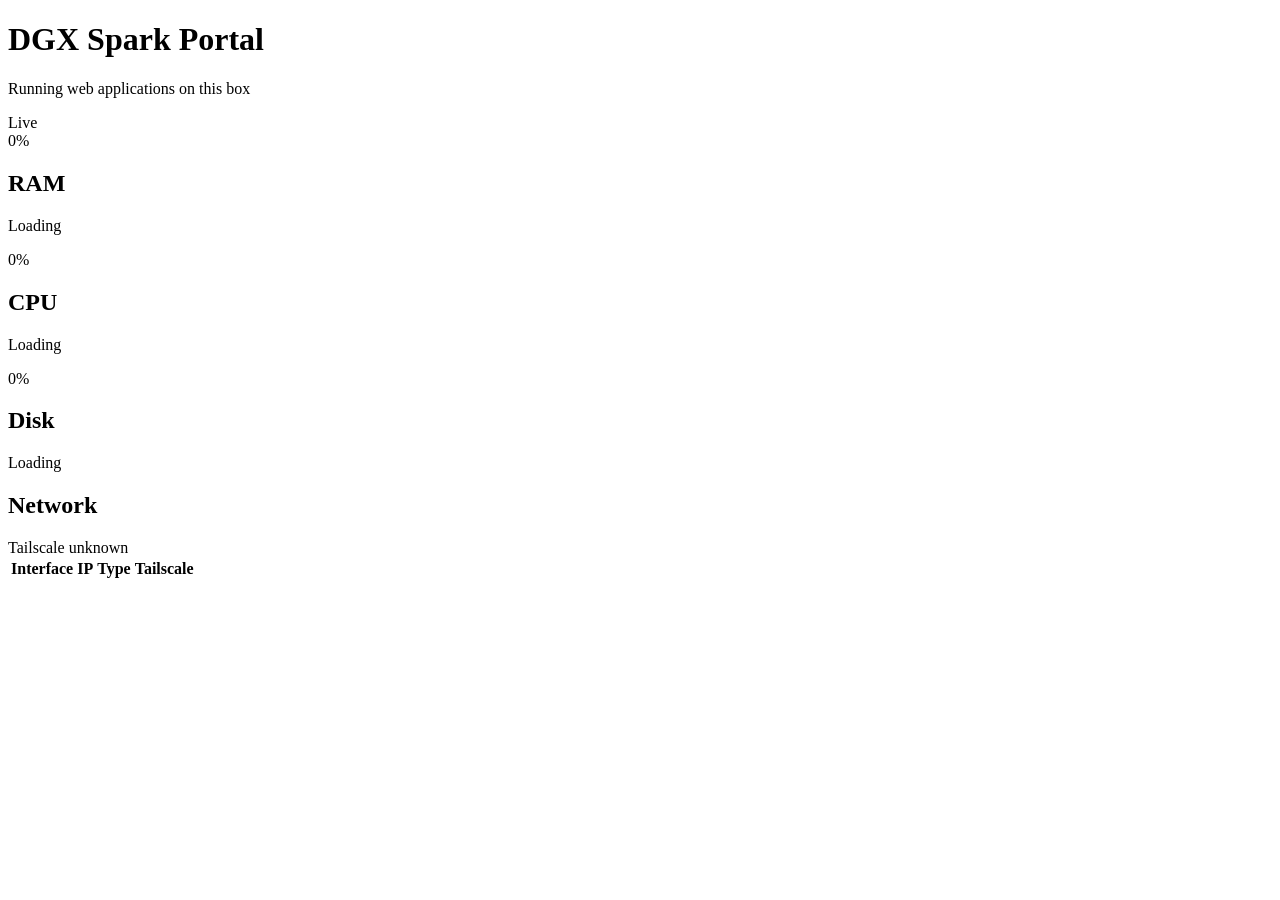
==== Docker/portal-proxy/portal/index.html @ fdcec301 "Add DGX Spark Portal Proxy and integrate with all stacks - Add Docker/portal-proxy/ - Dynamic portal" ====
<!doctype html>
<html lang="en">
<head>
  <meta charset="utf-8">
  <meta name="viewport" content="width=device-width, initial-scale=1">
  <title>DGX Spark Portal</title>
  <link rel="stylesheet" href="/style.css">
</head>
<body>
  <main class="shell">
    <header class="topbar">
      <div>
        <h1 id="title">DGX Spark Portal</h1>
        <p id="subtitle">Running web applications on this box</p>
      </div>
      <div class="status" title="Automatic refresh">
        <span class="dot" aria-hidden="true"></span>
        <span id="refresh-label">Live</span>
      </div>
    </header>

    <section class="dashboard" aria-label="System status">
      <div class="gauge-group">
        <article class="gauge-card">
          <div class="gauge" id="gauge-ram" style="--value: 0"><span>0%</span></div>
          <div><h2>RAM</h2><p id="ram-detail">Loading</p></div>
        </article>
        <article class="gauge-card">
          <div class="gauge" id="gauge-cpu" style="--value: 0"><span>0%</span></div>
          <div><h2>CPU</h2><p id="cpu-detail">Loading</p></div>
        </article>
        <article class="gauge-card">
          <div class="gauge" id="gauge-disk" style="--value: 0"><span>0%</span></div>
          <div><h2>Disk</h2><p id="disk-detail">Loading</p></div>
        </article>
      </div>

      <section class="network-panel">
        <div class="panel-head">
          <h2>Network</h2>
          <span id="tailscale-state" class="state-badge">Tailscale unknown</span>
        </div>
        <div class="table-wrap">
          <table>
            <thead>
              <tr><th>Interface</th><th>IP</th><th>Type</th><th>Tailscale</th></tr>
            </thead>
            <tbody id="ip-table"></tbody>
          </table>
        </div>
      </section>
    </section>

    <section id="apps" class="grid" aria-live="polite"></section>
    <section id="empty" class="empty" hidden>
      <h2>No published apps are running</h2>
      <p>Start containers with <code>portal.enable=true</code> labels and they will appear here automatically.</p>
    </section>
  </main>
  <script src="/app.js"></script>
</body>
</html>
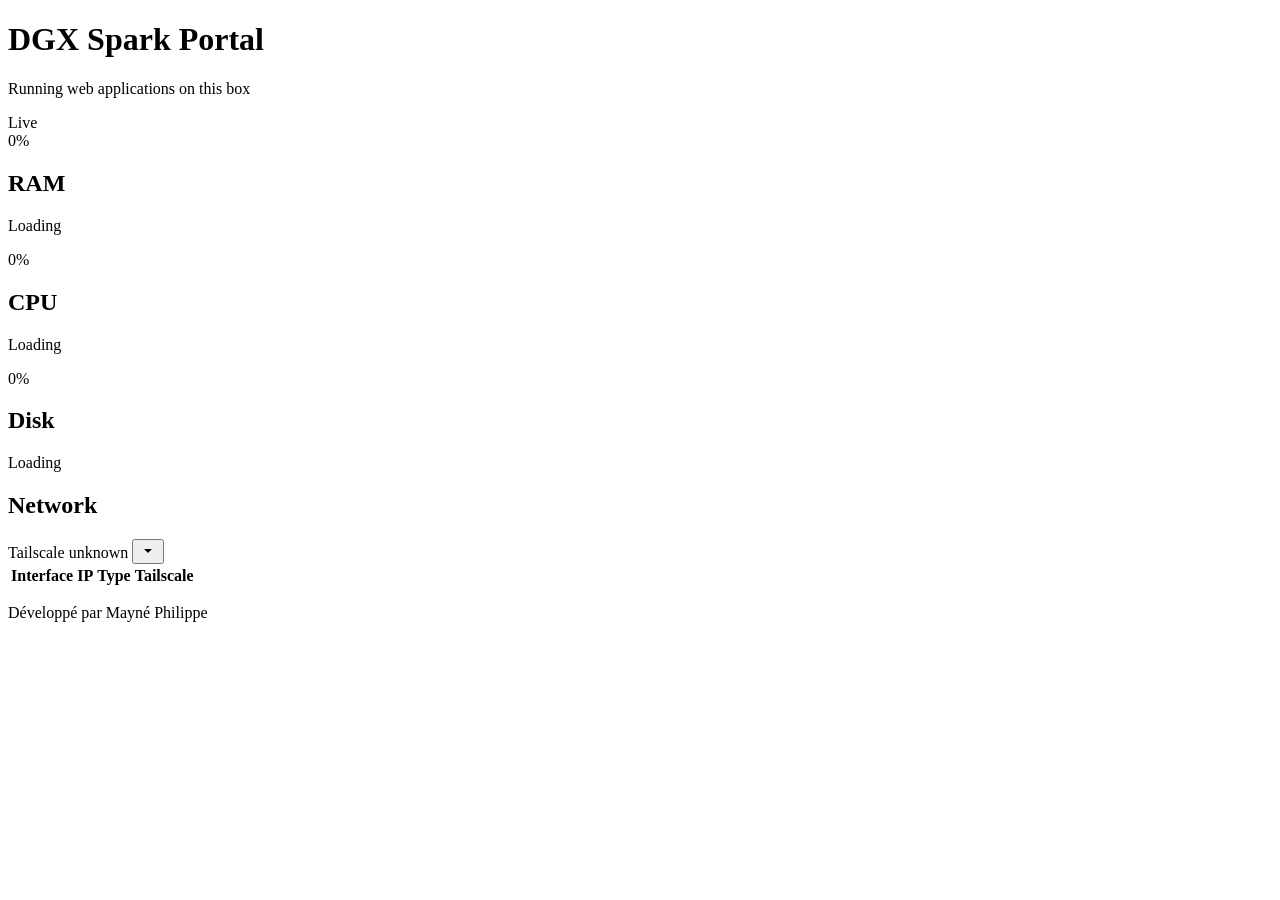
==== commit 1628f4ae: "Add LlamaCPP stack with manager UI and improve portal - Add LlamaCPP Docker Compose stack for GGUF m" ====
--- a/Docker/portal-proxy/portal/index.html
+++ b/Docker/portal-proxy/portal/index.html
@@ -35,10 +35,17 @@
         </article>
       </div>
 
-      <section class="network-panel">
+      <section class="network-panel collapsed">
         <div class="panel-head">
           <h2>Network</h2>
-          <span id="tailscale-state" class="state-badge">Tailscale unknown</span>
+          <div class="panel-controls">
+            <span id="tailscale-state" class="state-badge">Tailscale unknown</span>
+            <button class="collapse-toggle" aria-label="Toggle network details" aria-expanded="false">
+              <svg width="16" height="16" viewBox="0 0 16 16" fill="currentColor">
+                <path d="M4.427 7.427l3.396 3.396a.25.25 0 00.354 0l3.396-3.396A.25.25 0 0011.396 7H4.604a.25.25 0 00-.177.427z"/>
+              </svg>
+            </button>
+          </div>
         </div>
         <div class="table-wrap">
           <table>
@@ -57,6 +64,9 @@
       <p>Start containers with <code>portal.enable=true</code> labels and they will appear here automatically.</p>
     </section>
   </main>
+  <footer class="footer">
+    <p>Développé par Mayné Philippe</p>
+  </footer>
   <script src="/app.js"></script>
 </body>
 </html>
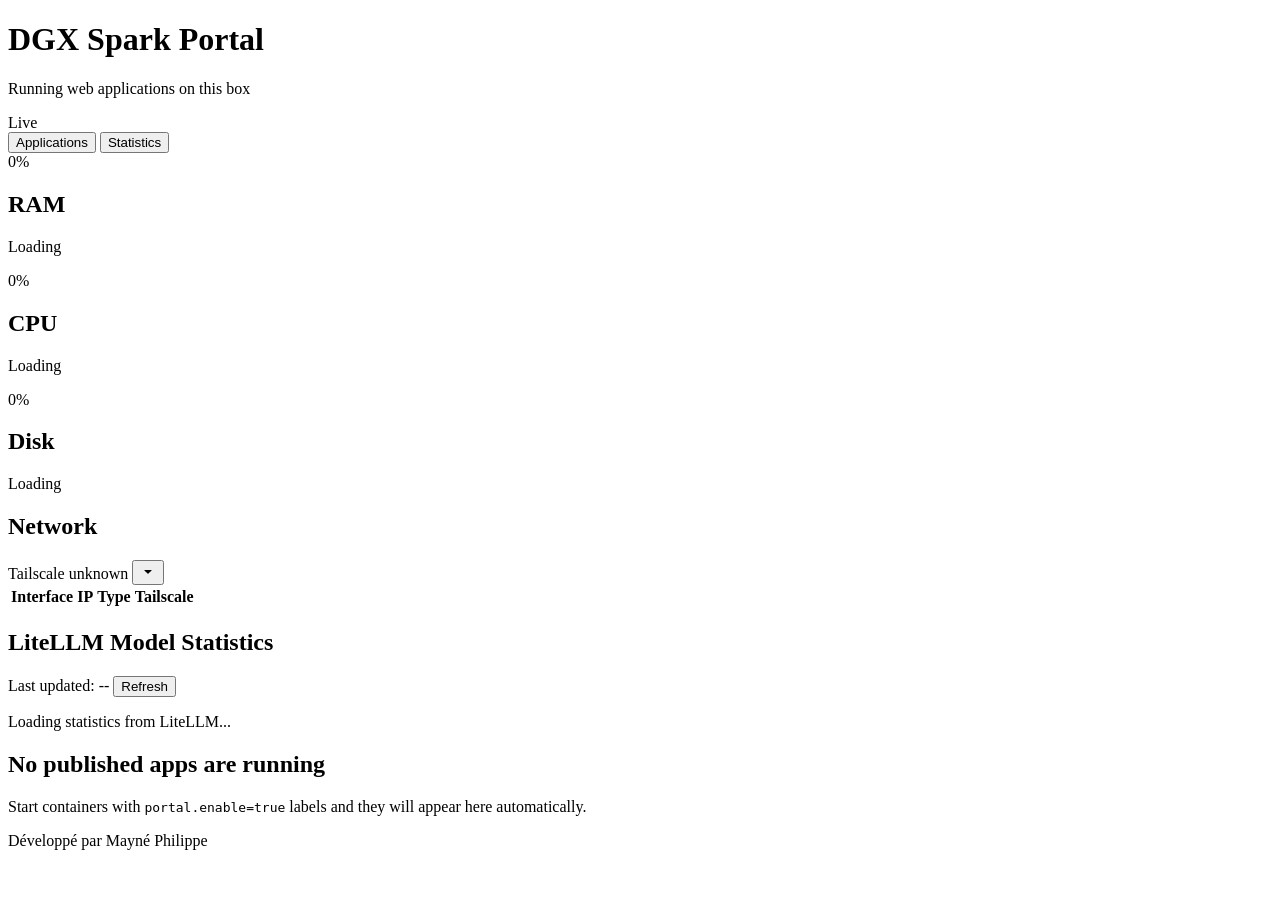
==== commit a83ef897: "Add statistics tab to DGX portal with model performance metrics - Add tab navigation (Applications/S" ====
--- a/Docker/portal-proxy/portal/index.html
+++ b/Docker/portal-proxy/portal/index.html
@@ -19,7 +19,13 @@
       </div>
     </header>
 
-    <section class="dashboard" aria-label="System status">
+    <nav class="tabs">
+      <button class="tab active" data-tab="apps">Applications</button>
+      <button class="tab" data-tab="stats">Statistics</button>
+    </nav>
+
+    <section id="tab-apps" class="tab-content active">
+      <section class="dashboard" aria-label="System status">
       <div class="gauge-group">
         <article class="gauge-card">
           <div class="gauge" id="gauge-ram" style="--value: 0"><span>0%</span></div>
@@ -56,10 +62,36 @@
           </table>
         </div>
       </section>
+
+      <section id="apps" class="grid" aria-live="polite"></section>
+    <section id="empty" class="empty" hidden>
+      <h2>No published apps are running</h2>
+      <p>Start containers with <code>portal.enable=true</code> labels and they will appear here automatically.</p>
+    </section>
     </section>
 
-    <section id="apps" class="grid" aria-live="polite"></section>
-    <section id="empty" class="empty" hidden>
+    <section id="tab-stats" class="tab-content">
+      <section class="stats-view">
+        <header class="stats-header">
+          <h2>LiteLLM Model Statistics</h2>
+          <div class="stats-meta">
+            <span class="stats-refresh">Last updated: <time id="stats-time">--</time></span>
+            <button id="stats-refresh-btn" class="refresh-btn">Refresh</button>
+          </div>
+        </header>
+
+        <div id="stats-loading" class="stats-loading">
+          <div class="loading-spinner"></div>
+          <p>Loading statistics from LiteLLM...</p>
+        </div>
+
+        <div id="stats-error" class="stats-error" hidden>
+          <p>Unable to load statistics. Make sure LiteLLM is running.</p>
+        </div>
+
+        <div id="stats-content" class="stats-grid" hidden></div>
+      </section>
+    </section>
       <h2>No published apps are running</h2>
       <p>Start containers with <code>portal.enable=true</code> labels and they will appear here automatically.</p>
     </section>
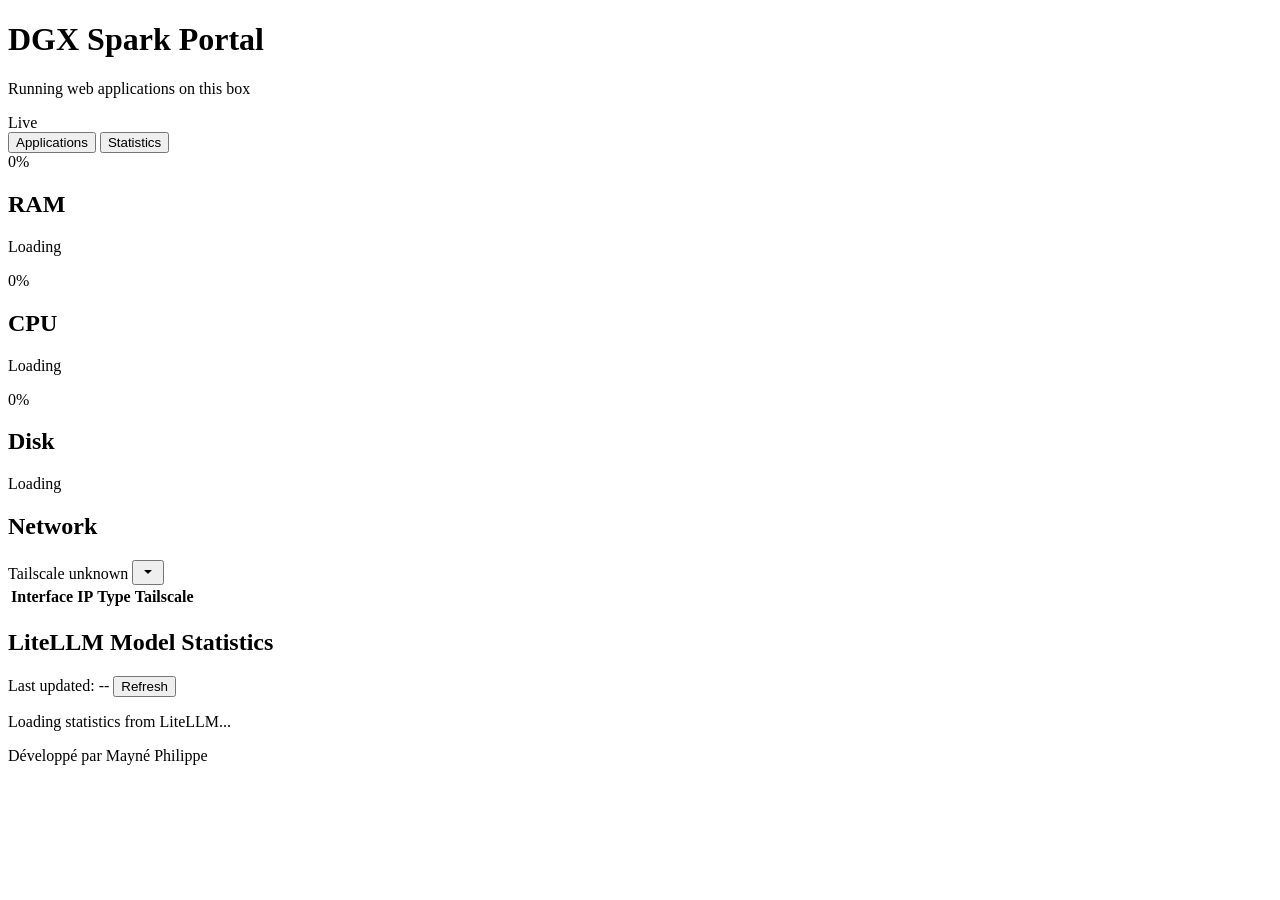
==== commit 520951e4: "Fix statistics tab display and add debug logging" ====
--- a/Docker/portal-proxy/portal/index.html
+++ b/Docker/portal-proxy/portal/index.html
@@ -92,9 +92,6 @@
         <div id="stats-content" class="stats-grid" hidden></div>
       </section>
     </section>
-      <h2>No published apps are running</h2>
-      <p>Start containers with <code>portal.enable=true</code> labels and they will appear here automatically.</p>
-    </section>
   </main>
   <footer class="footer">
     <p>Développé par Mayné Philippe</p>
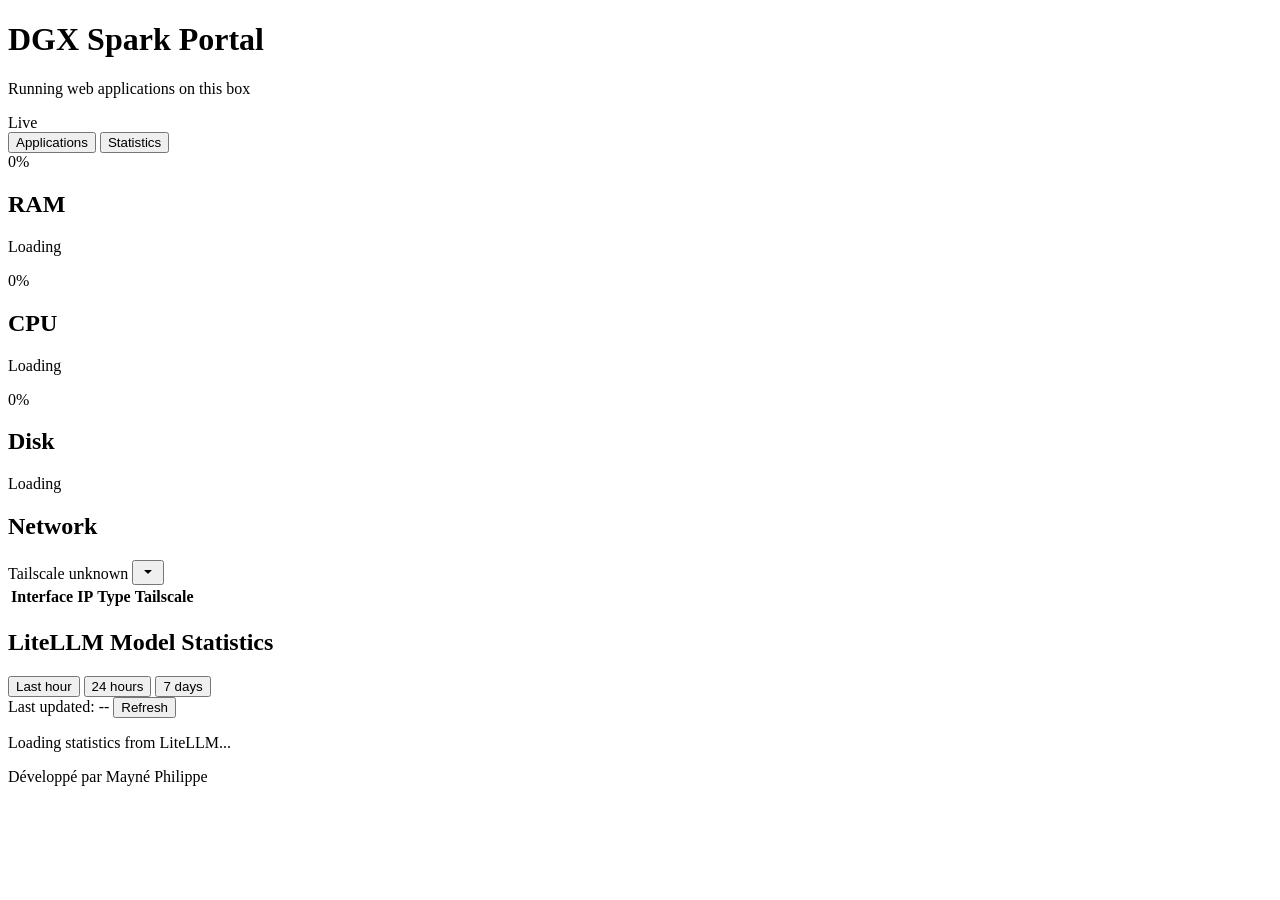
==== commit a463d6d0: "Add portal statistics history charts" ====
--- a/Docker/portal-proxy/portal/index.html
+++ b/Docker/portal-proxy/portal/index.html
@@ -63,11 +63,12 @@
         </div>
       </section>
 
-      <section id="apps" class="grid" aria-live="polite"></section>
-    <section id="empty" class="empty" hidden>
-      <h2>No published apps are running</h2>
-      <p>Start containers with <code>portal.enable=true</code> labels and they will appear here automatically.</p>
-    </section>
+        <section id="apps" class="grid" aria-live="polite"></section>
+        <section id="empty" class="empty" hidden>
+          <h2>No published apps are running</h2>
+          <p>Start containers with <code>portal.enable=true</code> labels and they will appear here automatically.</p>
+        </section>
+      </section>
     </section>
 
     <section id="tab-stats" class="tab-content">
@@ -75,6 +76,11 @@
         <header class="stats-header">
           <h2>LiteLLM Model Statistics</h2>
           <div class="stats-meta">
+            <div class="range-toggle" role="group" aria-label="Statistics range">
+              <button class="range-btn active" data-range="hour" type="button">Last hour</button>
+              <button class="range-btn" data-range="day" type="button">24 hours</button>
+              <button class="range-btn" data-range="7days" type="button">7 days</button>
+            </div>
             <span class="stats-refresh">Last updated: <time id="stats-time">--</time></span>
             <button id="stats-refresh-btn" class="refresh-btn">Refresh</button>
           </div>
